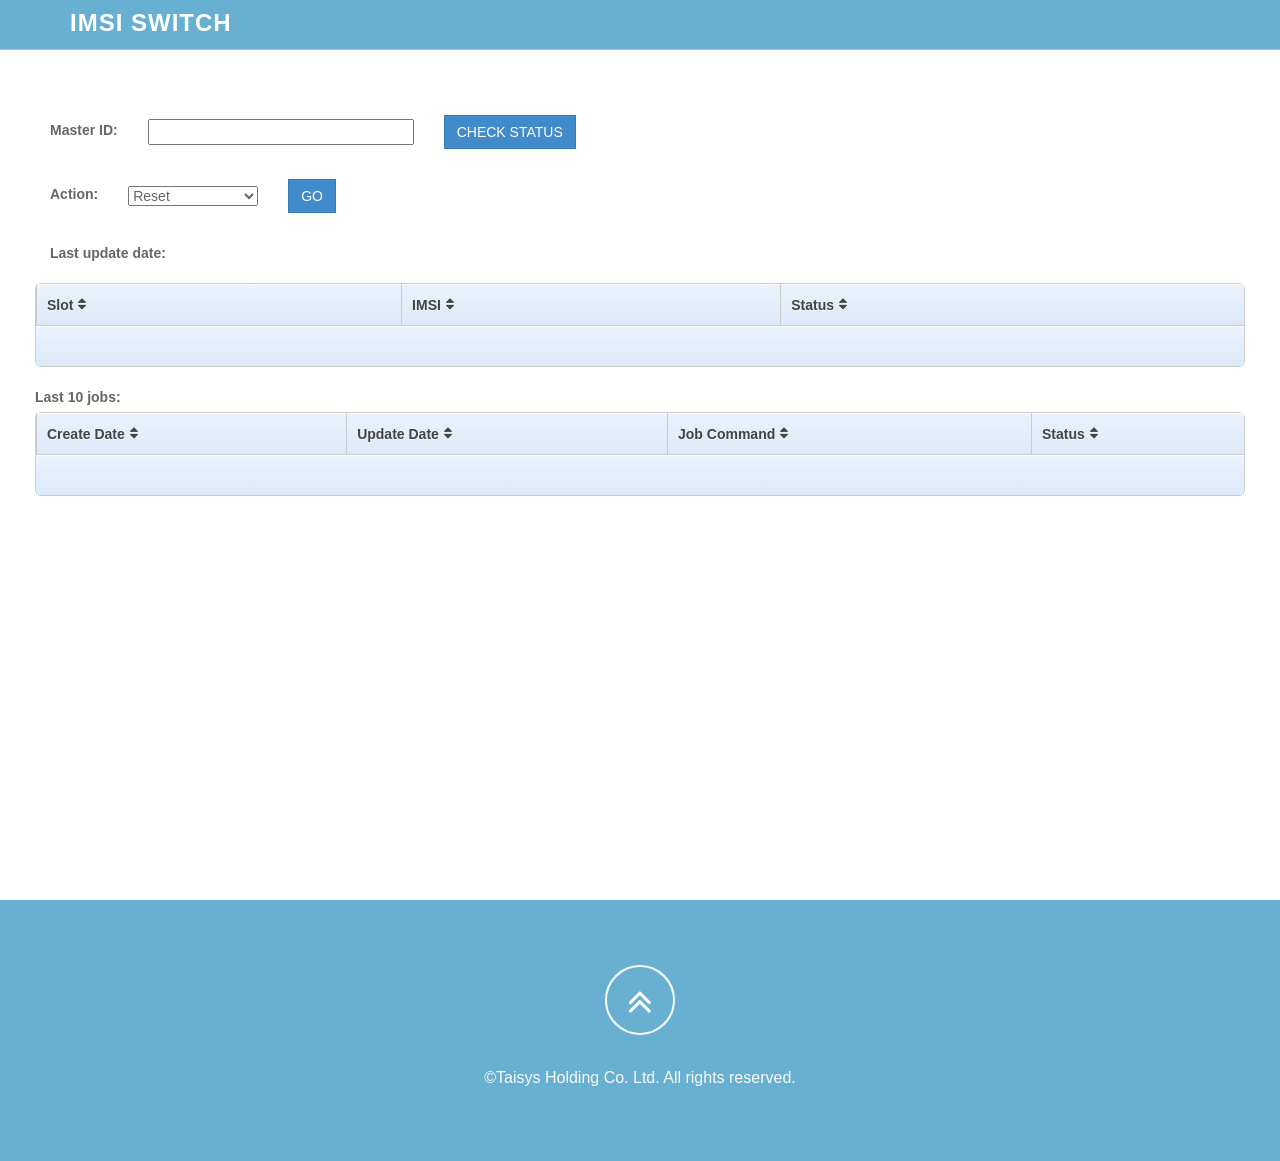
==== imsiswitch.html @ 95f52f32 "add BIP IMSI switch function" ====
﻿<!DOCTYPE html>
<html>

<head>
	<meta http-equiv="content-type" content="text/html; charset=utf-8" />
	<title>IMSI Switch</title>
	<link rel="shortcut icon" href="./images/favicon.ico" type="image/x-icon" />
    <meta name="viewport" content="width=device-width, initial-scale=1.0">
    <meta name="description" content="">
    <meta name="author" content="">

    <!-- Bootstrap Core CSS -->
    <link href="css/bootstrap.min.css" rel="stylesheet" type="text/css">

    <!-- Fonts -->
    <link href="font-awesome/css/font-awesome.min.css" rel="stylesheet" type="text/css">
	<link href="css/animate.css" rel="stylesheet" />
    <!-- Squad theme CSS -->
    <link href="css/style.css" rel="stylesheet">
	<link href="color/default.css" rel="stylesheet">
	<link rel="stylesheet" href="css/jquery-ui.min.css" type="text/css" />
	<link rel="stylesheet" href="css/footable.core.min.css" type="text/css" /><!--處理table的RWD/sorting/filtering，參考網頁：https://github.com/bradvin/FooTable -->
	<link rel="stylesheet" href="css/footable.standalone.min.css" type="text/css" /><!--處理table的RWD/sorting/filtering，參考網頁：https://github.com/bradvin/FooTable -->

</head>

<body id="page-top" data-spy="scroll" data-target=".navbar-custom">
	<!-- Preloader -->
	<div id="preloader">
		<div id="load"></div>
	</div>

	<nav class="navbar navbar-custom navbar-fixed-top top-nav-collapse" role="navigation">
		<div class="container">
			<div class="navbar-header page-scroll">
				<button type="button" class="navbar-toggle" data-toggle="collapse" data-target=".navbar-main-collapse">
					<i class="fa fa-bars"></i>
				</button>
				<div style="padding-top:10px;"><h3 id="pageName" style="margin:0 0 0 0;color:#FFFFFF;">IMSI Switch</h3></div>
			</div>
				
			<!-- Collect the nav links, forms, and other content for toggling -->
			<div class="collapse navbar-collapse navbar-right navbar-main-collapse">
				<ul id="main-menu" class="nav navbar-nav">
				</ul>
			</div>
			<!-- /.navbar-collapse -->
		</div>
		<!-- /.container -->
	</nav>

	<!-- Section: main -->
    <section id="intro" class="intro">
		<div class="row">
			<table>
				<tr>
					<td style="padding: 15px;"><label>Master ID: </label></td>
					<td style="padding: 15px;"><div><input type="text" id="txtMasterId" name="txtMasterId" maxlength="20" size="30" value="" /></div></td>
					<td style="padding: 15px;"><div><button type="button" id="btnCheckStatus" name="btnCheckStatus" class="btn btn-primary" onclick="doCheckStatus();">Check status</button></div></td>
				</tr>
			</table>
		</div>
		<div class="row">
			<table>
				<tr>
					<td style="padding: 15px;"><label>Action: </label></td>
					<td style="padding: 15px;"><div>
						<select id="selAction" name="selAction">
							<option value="r">Reset</option>
							<option value="s">Switch</option>
							<option value="sr">Switch then reset</option>
						</select>
					</div></td>
					<td style="padding: 15px;"><div><button type="button" id="btnAction" name="btnAction" class="btn btn-primary" onclick="doAction();">Go</button></div></td>
				</tr>
			</table>
		</div>
		<div class="row">
			<table>
				<tr>
					<td style="padding: 15px;"><label>Last update date: </label></td>
					<td style="padding: 15px;"><label id="lbUpdateDate" name="lbUpdateDate"></label></td>
				</tr>
			</table>
		</div>
		<div class="row">
            
			<table id="tblResult" class="with-border footable" data-page-size="50" data-limit-navigation="5">
				<thead>
					<tr><th data-class="expand">Slot</th><th>IMSI</th><th>Status</th></tr>
				</thead>
				<tbody></tbody>
				<tfoot>
					<tr>
						<td colspan="12" class="text-center">
							<ul class="pagination pagination-centered">
						</td>
					</tr>
				</tfoot>
			</table>
		</div>

		<div class="row" style="margin-top:20px;">
			<label>Last 10 jobs: </label>
		</div>
		<div class="row">
            
			<table id="tblJob" class="with-border footable" data-page-size="50" data-limit-navigation="5">
				<thead>
					<tr><th data-class="expand">Create Date</th><th>Update Date</th><th>Job Command</th><th>Status</th></tr>
				</thead>
				<tbody></tbody>
				<tfoot>
					<tr>
						<td colspan="12" class="text-center">
							<ul class="pagination pagination-centered">
						</td>
					</tr>
				</tfoot>
			</table>
		</div>
    </section>
	<!-- /Section: main -->



	<footer>
		<div class="container">
			<div class="row">
				<div class="col-md-12 col-lg-12">
					<div class="wow shake" data-wow-delay="0.4s">
					<div class="page-scroll marginbot-30">
						<a href="#intro" id="totop" class="btn btn-circle">
							<i class="fa fa-angle-double-up animated"></i>
						</a>
					</div>
					</div>
					<p>&copy;Taisys Holding Co. Ltd. All rights reserved.</p>
				</div>
			</div>	
		</div>
	</footer>

</body>
</html>

<!-- Core JavaScript Files -->
<script src="js/jquery.min.js"></script>
<script src="js/bootstrap.min.js"></script>
<script src="js/jquery.easing.min.js"></script>	
<script src="js/jquery.scrollTo.js"></script>
<script src="js/wow.min.js"></script>
<!-- Custom Theme JavaScript -->
<script src="js/custom.js"></script>

<script type="text/javascript" src="js/jquery-ui.min.js"></script>
<script type="text/javascript" src="js/jquery.blockUI.js"></script>
<script type="text/javascript" src="js/util.js"></script>
<script type="text/javascript" src="js/footable.all.min.js"></script><!--處理table的RWD/sorting/filtering，參考網頁：https://github.com/bradvin/FooTable -->

<script>
	$(function() {
		$('#tblResult').footable();
		$('#tblJob').footable();

	});

</script>

<script>
	
	function doCheckStatus(){
		var sData = "";
		var s = "";
		var tmp = "";
		var masterId = $("#txtMasterId").val();
		if (beEmpty(masterId)){
			msgBox("Please enter Master ID!");
			return;
		}

		$("#lbUpdateDate").text("");
		//$('#tblResult').data('footable').reset();
		$('#tblResult tbody').empty();
		$('#tblResult tbody').trigger('footable_redraw');
		$('#tblJob tbody').empty();
		$('#tblJob tbody').trigger('footable_redraw');

		sData = "masterId=" + masterId;
		getDataFromServer("ajaxGetDeviceStatus.jsp", sData, "json", function(data){
			if (!data.resultCode || !data.resultText){
				msgBox("Unable to get IMSI status.");
				return;
			}else{
				if (data.resultCode=="00000"){
					tmp = data.Update_Date;
					if (notEmpty(tmp)){
						$("#lbUpdateDate").text(tmp);
					}
					s = "";
					$.each( data.imsis, function(i, r) {
						s = "<tr>";
						s += "<td>" + r.Slot + "</td>";
						s += "<td>" + r.IMSI + "</td>";
						if (notEmpty(r.Status) && r.Status=="Active"){
							s += "<td><img src='images/check32.jpg'></td>";
						}else{
							s += "<td></td>";
						}
						s += "</tr>";
						$('#tblResult tbody').append(s);
					});	//$.each( data.orders, function(i, r) {
					//$('#tblResult tbody').html(s);
					$('#tblResult tbody').trigger('footable_redraw');
					//s = $('#tblResult tbody tr:not(.footable-filtered)').length;

					s = "";
					$.each( data.messages, function(i, r) {
						s = "<tr>";
						s += "<td>" + r.Create_Date + "</td>";
						s += "<td>" + r.Update_Date + "</td>";
						s += "<td>" + r.Message + "</td>";
						s += "<td>" + r.Status + "</td>";
						s += "</tr>";
						$('#tblJob tbody').append(s);
					});	//$.each( data.orders, function(i, r) {
					//$('#tblResult tbody').html(s);
					$('#tblJob tbody').trigger('footable_redraw');
					//s = $('#tblResult tbody tr:not(.footable-filtered)').length;
				}else{
					msgBox("Failed to get IMSI status:<br>" + data.resultText);
				}
			}

		});	//getDataFromServer("xxx.jsp", sData, "json", function(data){
	}	//function doCheckStatus(){

	function doAction(){
		var sData = "";
		var s = "";
		var tmp = "";
		var masterId = $("#txtMasterId").val();
		if (beEmpty(masterId)){
			msgBox("Please enter Master ID!");
			return;
		}
		var myAction = $("#selAction").val();
		if (beEmpty(myAction)){
			msgBox("Please select an action!");
			return;
		}

		sData = "masterId=" + masterId + "&action=" + myAction;
		getDataFromServer("ajaxAddNewJob.jsp", sData, "json", function(data){
			if (!data.resultCode || !data.resultText){
				msgBox("Unable to get process result.");
				return;
			}else{
				if (data.resultCode=="00000"){
					msgBox("Your job has beed added to job queue!");
					doCheckStatus();
				}else{
					msgBox("Failed to add your job:<br>" + data.resultText);
				}
			}

		});	//getDataFromServer("xxx.jsp", sData, "json", function(data){
	}	//function doAction(){

</script>
---- css/style.css ----
/* ==== Google font ==== */
/* @import url('https://fonts.googleapis.com/css?family=Lato:100,300,400,700,900,100italic,300italic,400italic,700italic,900italic|Montserrat:700|Merriweather:400italic'); */


body {
    width: 100%;
    height: 100%;
    font-family: 微軟正黑體,calibri,sans-serif;
	font-weight: 300;
    color: #666;
    background-color: #fff;
}

/****** 這是 form validation 錯誤訊息用的 ******/
.error{
	color: #FF0000;
}

html {
    width: 100%;
    height: 100%;
}

h1,
h2,
h3,
h4,
h5,
h6 {
    margin: 0 0 30px;
    text-transform: uppercase;
    font-family: 微軟正黑體,Montserrat,sans-serif;
    font-weight: 700;
    letter-spacing: 1px;
}

p {
    margin: 0 0 20px;
    font-size: 16px;
    line-height: 1.6em;
}

p.lead {
	font-weight: 600;
}

a {
    color: #28c3ab;
    -webkit-transition: all .2s ease-in-out;
    -moz-transition: all .2s ease-in-out;
    transition: all .2s ease-in-out;
}

a:hover,
a:focus {
    text-decoration: none;
    color: #176e61;
}

.light {
    font-weight: 400;
}

.navbar {
    margin-bottom: 0;
    border-bottom: 1px solid rgba(255,255,255,.3);
	
}

.navbar-brand {
    font-weight: 700;
}
.navbar-brand {
  height: 40px;
  padding: 5px 15px;
  font-size: 18px;
  line-height: 1em;
}

.navbar-brand h1{
	color: #fff;
  font-size: 20px;
  line-height: 40px;
}

.navbar-brand:focus {
    outline: 0;
}

.nav.navbar-nav {
    background-color: rgba(255,255,255,.4);
}

.navbar-custom.top-nav-collapse .nav.navbar-nav {
    background-color: rgba(0,0,0,0);
}


.navbar-custom ul.nav li a {
	font-size: 12px;
	letter-spacing: 1px;
    color: #444;
	text-transform: uppercase;
	font-weight: 700;
}

.navbar-custom.top-nav-collapse ul.nav li a {
	    -webkit-transition: all .2s ease-in-out;
    -moz-transition: all .2s ease-in-out;
    transition: all .2s ease-in-out;
	color: #fff;
}

.navbar-custom ul.nav ul.dropdown-menu {
	  border-radius: 0;	
}

.navbar-custom ul.nav ul.dropdown-menu li {
	border-bottom: 1px solid #f5f5f5;

}

.navbar-custom ul.nav ul.dropdown-menu li:last-child{
	border-bottom: none;
}

.navbar-custom ul.nav ul.dropdown-menu li a {
	padding: 10px 20px;
}

.navbar-custom ul.nav ul.dropdown-menu li a:hover {
	background: #fefefe;
}

.navbar-custom.top-nav-collapse ul.nav ul.dropdown-menu li a {
	color: #666;
}

.navbar-custom .nav li a {
    -webkit-transition: background .3s ease-in-out;
    -moz-transition: background .3s ease-in-out;
    transition: background .3s ease-in-out;
}

.navbar-custom .nav li a:hover,
.navbar-custom .nav li a:focus,
.navbar-custom .nav li.active {
    outline: 0;
    background-color: rgba(255,255,255,.2);
}
.navbar-custom .nav li a:hover,
.navbar-custom .nav li a:focus,
.navbar-custom .nav li.active {
    outline: 0;
    background-color: rgba(255,255,255,.2);
}

.navbar-toggle {
    padding: 4px 6px;
    font-size: 14px;
    color: #fff;
}

.navbar-toggle:focus,
.navbar-toggle:active {
    outline: 0;
}


/* loader */
#preloader {
    background: #ffffff;
    bottom: 0;
    height: 100%;
    left: 0;
    position: fixed;
    right: 0;
    top: 0;
    width: 100%;
    z-index: 999;
}


#loaderInner {
    background:#ffffff url(../img/spinner.gif) center center no-repeat;
    height: 60px;
    left: 50%;
    margin: -50px 0 0 -50px;
    position: absolute;
    top: 50%;
    width: 60px;
}

@keyframes boxSpin{
  0%{
    transform: translate(-10px, 0px);
  }
  25%{
    transform: translate(10px, 10px);
  }
  50%{
    transform: translate(10px, -10px);
  }
  75%{
    transform: translate(-10px, -10px);
  }
  100%{
    transform: translate(-10px, 10px);
  }
}


@keyframes shadowSpin{
  0%{
    box-shadow: 10px -10px #39CCCC, -10px 10px #FFDC00;
  }
  25%{
    box-shadow: 10px 10px #39CCCC, -10px -10px #FFDC00;
  }
  50%{
    box-shadow: -10px 10px #39CCCC, 10px -10px #FFDC00;
  }
  75%{
    box-shadow: -10px -10px #39CCCC, 10px 10px #FFDC00;
  }
  100%{
    box-shadow: 10px -10px #39CCCC, -10px 10px #FFDC00;
  }
}

#load {
	z-index: 9999;
  background-color: #FF4136;
  opacity: 0.75;
  width: 10px;
  height: 10px;
  position: absolute;
  top: 50%;
  margin: -5px auto 0 auto;
  left: 0;
  right: 0;
  border-radius: 0px;
  border: 5px solid #FF4136;
  box-shadow: 10px 0px #39CCCC, 10px 0px #01FF70;
  animation: shadowSpin 1s ease-in-out infinite;
}

/* misc */
hr {
  margin-top: 10px;
}

/* margins */
.marginbot-0{margin-bottom:0 !important;}
.marginbot-10{margin-bottom:10px !important;}
.marginbot-20{margin-bottom:20px !important;}
.marginbot-30{margin-bottom:30px !important;}
.marginbot-40{margin-bottom:40px !important;}
.marginbot-50{margin-bottom:50px !important;}

/* ===========================
--- General sections
============================ */

.home-section {
    padding-top: 110px;
    padding-bottom: 110px;
	display:block;
    position:relative;
    z-index:120;
}


.section-heading h2 {
	font-size: 40px;
}
.section-heading i {
	margin-bottom: 20px;
}


/* --- section bg var --- */

.bg-white {
	background: #fff;
}

.bg-gray {
	background: #f8f8f8;
}


.bg-dark {
	background: #575757;
}

/* --- section color var --- */

.text-light {
	color: #fff;
}

/* ===========================
--- Intro
============================ */

.intro {
	width:100%;
	position:relative;
	
	/*background: url(../img/bg1.jpg) no-repeat top center;*/
}

#intro.intro {
	padding:100px 50px 100px 50px;
}

.intro .slogan {
	text-align: center;

}

.intro .page-scroll {
	text-align: center;
}

.brand-heading {
    font-size: 40px;
}

.intro-text {
    font-size: 18px;
}

.intro .slogan h2 {
	color: #EEEEEE;
	text-shadow: none;
	font-size: 60px;
	line-height: 60px;
	font-weight: 700;
	font-family: 微軟正黑體,Montserrat, sans-serif;
	background-color: rgba(0, 0, 0, 0);
	text-decoration: none;
	text-transform: uppercase;
	border-width: 0px;
	border-color: #000;
	border-style: none;
	text-shadow: -1px 1px 5px #000;
}

.intro .slogan h4 {
	color: #fff;
	text-shadow: -1px 1px 1px #000;
}


/* ===========================
--- About
============================ */

.boxed-grey {
	background: #f9f9f9;
	padding: 20px;
}

.team h5 {
	margin-bottom: 10px;
}

.team p.subtitle {
	margin-bottom: 10px;
}

.avatar {
	margin-bottom: 20px;
}

.team-social {
	margin-left: 0;
	padding-left: 0;
	
}

.team-social {
	text-align: center;
}

.team-social li{
    display: inline-block;
	margin:0 !important;
	padding:0;
}


.team-social a{
	margin:0;
	padding:0;
    display: block;
	width: 40px;
    height: 40px;
    line-height: 40px;
    text-align: center;
    background: #3bbec0;
	color: #fff;
    -webkit-transition: background .3s ease-in-out;
    transition: background .3s ease-in-out;
}
.team-social a i{
	text-align: center;
	margin:0;
	padding:0;
}
.team-social .social-facebook a{background: #3873ae;}
.team-social .social-twitter a{background: #62c6f8;}
.team-social .social-dribble a{background: #d74980;}
.team-social .social-deviantart a{background: #8da356;}
.team-social .social-google a{background: #000;}
.team-social .social-vimeo a{background: #51a6d3;}
.team-social .social-facebook a:hover{background: #4893ce;}
.team-social .social-twitter a:hover{background: #82e6ff;}
.team-social .social-dribble a:hover{background: #f769a0;}
.team-social .social-deviantart a:hover{background: #adc376;}
.team-social .social-google a:hover{background: #333;}
.team-social .social-vimeo a:hover{background: #71c6f3;}


/* ===========================
--- Services
============================ */

.service-icon {
	margin-bottom: 20px;
}	



/* ===========================
--- Contact
============================ */

form#contact-form .form-group label {
	text-align: left !important;
	display: block;
	text-transform: uppercase;
	letter-spacing: 1px;
	font-size: 12px;
}
form#contact-form input,form#contact-form select,form#contact-form textarea {
	border-radius: 0;
	border: 1px solid #eee;
  -webkit-box-shadow: none;
          box-shadow:  none;
}

form#contact-form input:focus,form#contact-form select:focus,form#contact-form textarea:focus {
  -webkit-box-shadow: 0 1px 2px rgba(0, 0, 0, .05);
          box-shadow: 0 1px 2px rgba(0, 0, 0, .05);
}
.input-group-addon {
  background-color: #fefefe;
  border: 1px solid #eee;
  border-radius: 0;
}

.widget-contact {
	text-align: left;
}


.company-social {
	margin-left: 0;
	padding-left: 0;
	margin-top: 10px;
}

.company-social {
	text-align: left;
}

.company-social li{
    display: inline-block;
	margin:0 !important;
	padding:0;
}


.company-social a{
	margin:0;
	padding:0;
    display: block;
	width: 40px;
    height: 40px;
    line-height: 40px;
    text-align: center;
    background: #3bbec0;
	color: #fff;
    -webkit-transition: background .3s ease-in-out;
    transition: background .3s ease-in-out;
}
.company-social a i{
	text-align: center;
	margin:0;
	padding:0;
}
.company-social .social-facebook a{background: #3873ae;}
.company-social .social-twitter a{background: #62c6f8;}
.company-social .social-dribble a{background: #d74980;}
.company-social .social-deviantart a{background: #8da356;}
.company-social .social-google a{background: #000;}
.company-social .social-vimeo a{background: #51a6d3;}
.company-social .social-facebook a:hover{background: #4893ce;}
.company-social .social-twitter a:hover{background: #82e6ff;}
.company-social .social-dribble a:hover{background: #f769a0;}
.company-social .social-deviantart a:hover{background: #adc376;}
.company-social .social-google a:hover{background: #333;}
.company-social .social-vimeo a:hover{background: #71c6f3;}



/* ===========================
--- Footer
============================ */

footer {
	text-align: center;
	padding: 50px 0 ;
	
}

footer p {
	color: #f8f8f8;
}

/* ==========================
Parallax
============================= */

#parallax1{	
	background-image: url(../img/parallax/1.jpg);
}

#parallax1:after {	
	background-image: url([data-uri]);
	content: "";
	position: absolute;
	bottom: 0;
	left: 0;
	right: 0;
	top: 0;
	opacity: 0.7;
	z-index: -1;
}


#parallax2{	
	background-image: url(../img/parallax/2.jpg);

}

#parallax2:after  {	
	background-image: url([data-uri]);
	content: "";
	position: absolute;
	bottom: 0;
	left: 0;
	right: 0;
	top: 0;
	opacity: 0.7;
	z-index: -1;
}

/* ===========================
--- Table
============================ */

.with-border, .with-border th, .with-border td {
	//border-width:1px;
	//border-style:solid;
}

.with-border th, .with-border td {
	//padding-left:5px;
}

.with-border{
	width: 100%;
}

/* ===========================
--- Elements
============================ */

#detail{
	padding: 0 50px 0 50px;
}


/* ===========================
--- Elements
============================ */

.btn {
	border-radius: 0;
    text-transform: uppercase;
    font-family: 微軟正黑體,Montserrat,sans-serif;
    font-weight: 400;
    -webkit-transition: all .3s ease-in-out;
    -moz-transition: all .3s ease-in-out;
    transition: all .3s ease-in-out;
}


.btn-circle {
    width: 70px;
    height: 70px;
    margin-top: 15px;
    padding: 7px 16px;
    border: 2px solid #fff;
    border-radius: 50%;
    font-size: 40px;
    color: #fff;
    background: 0 0;
    -webkit-transition: background .3s ease-in-out;
    -moz-transition: background .3s ease-in-out;
    transition: background .3s ease-in-out;
}

.btn-circle.btn-dark {
    border: 2px solid #666;
    color: #666;
}


.btn-circle:hover,
.btn-circle:focus {
    outline: 0;
    color: #fff;
    background: rgba(255,255,255,.1);
}

.btn-circle.btn-dark :hover,
.btn-circle.btn-dark :focus {
    outline: 0;
    color: #999;
    background: #fff;
}

.btn-circle.btn-dark :hover i,
.btn-circle.btn-dark :focus i{
    color: #999;
}

.page-scroll .btn-circle i.animated {
    -webkit-transition-property: -webkit-transform;
    -webkit-transition-duration: 1s;
    -moz-transition-property: -moz-transform;
    -moz-transition-duration: 1s;
}

.page-scroll .btn-circle:hover i.animated {
    -webkit-animation-name: pulse;
    -moz-animation-name: pulse;
    -webkit-animation-duration: 1.5s;
    -moz-animation-duration: 1.5s;
    -webkit-animation-iteration-count: infinite;
    -moz-animation-iteration-count: infinite;
    -webkit-animation-timing-function: linear;
    -moz-animation-timing-function: linear;
}

@-webkit-keyframes pulse {    
    0 {
        -webkit-transform: scale(1);
        transform: scale(1);
    }

    50% {
        -webkit-transform: scale(1.2);
        transform: scale(1.2);
    }

    100% {
        -webkit-transform: scale(1);
        transform: scale(1);
    }
}

@-moz-keyframes pulse {    
    0 {
        -moz-transform: scale(1);
        transform: scale(1);
    }

    50% {
        -moz-transform: scale(1.2);
        transform: scale(1.2);
    }

    100% {
        -moz-transform: scale(1);
        transform: scale(1);
    }
}


#text {
    color: #fff;
    background: #ffcc00;
}

#map {
	height: 500px;
}


.btn-skin:hover,
.btn-skin:focus,
.btn-skin:active,
.btn-skin.active {
  color: #fff;
  background-color: #666;
  border-color: #666;
}


.btn-default:hover,
.btn-default:focus {
    border: 1px solid #28c3ab;
    outline: 0;
    color: #000;
    background-color: #28c3ab;
}

.btn-huge {
    padding: 25px;
    font-size: 26px;
}

.banner-social-buttons {
    margin-top: 0;
}


/* Media queries */

@media(min-width:767px) {

    .navbar {
        padding: 20px 0;
        border-bottom: 0;
        letter-spacing: 1px;
        background: 0 0;
        -webkit-transition: background .5s ease-in-out,padding .5s ease-in-out;
        -moz-transition: background .5s ease-in-out,padding .5s ease-in-out;
        transition: background .5s ease-in-out,padding .5s ease-in-out;
    }

    .top-nav-collapse {
        padding: 0;
        background-color: #000;
    }

    .navbar-custom.top-nav-collapse {
        border-bottom: 1px solid rgba(255,255,255,.3);
    }
	
    .intro {
        height: auto;
        min-height: 100%;
        padding: 0;
    }

    .brand-heading {
        font-size: 100px;
    }
	

    .intro-text {
        font-size: 25px;
    }


}
@media (max-width:768px) {
	
	.team.boxed-grey {
		margin-bottom: 30px;
	}
	
	.boxed-grey {
		margin-bottom: 30px;
	}

	
}

@media (max-width:480px) {

	.navbar-custom .nav.navbar-nav {
    background-color: rgba(255,255,255,.4);
	}
	
	.navbar.navbar-custom.navbar-fixed-top {
		margin-bottom: 30px;
	}
	
	.tp-banner-container {
		padding-top:40px;
	}

	.page-scroll a.btn-circle {
		width: 40px;
		height: 40px;
		margin-top: 10px;
		padding: 7px 0;
		border: 2px solid #fff;
		border-radius: 50%;
		font-size: 20px;
	}
	
}
---- color/default.css ----
a,.tp-caption a.btn:hover {
	color: #67b0d1;
}
.top-nav-collapse {
	background: #67b0d1;
}

.navbar-custom ul.nav ul.dropdown-menu li a:hover {
	color: #67b0d1;
}

.owl-theme .owl-controls .owl-page.active span,
.owl-theme .owl-controls.clickable .owl-page:hover span {
    background-color: #67b0d1;
}

.widget-avatar .avatar:hover {
    border: 5px solid #67b0d1;
}

.bg-skin {
	background: #67b0d1;
}

form#contact-form input:focus,form#contact-form select:focus,form#contact-form textarea:focus {
	border-color: #67b0d1;
}

footer {
    background-color: #67b0d1;
}

.btn-skin {
  color: #fff;
  background-color: #67b0d1;
  border-color: #67b0d1;
}
---- css/footable.core.min.css ----
@font-face{font-family:'footable';src:url('fonts/footable.eot');src:url('fonts/footable.eot?#iefix') format('embedded-opentype'),url('fonts/footable.woff') format('woff'),url('fonts/footable.ttf') format('truetype'),url('fonts/footable.svg#footable') format('svg');font-weight:normal;font-style:normal}@media screen and (-webkit-min-device-pixel-ratio:0){@font-face{font-family:'footable';src:url('fonts/footable.svg#footable') format('svg');font-weight:normal;font-style:normal}}.footable{width:100%}.footable.breakpoint>tbody>tr.footable-detail-show>td{border-bottom:0}.footable.breakpoint>tbody>tr.footable-detail-show>td>span.footable-toggle:before{content:"\e001"}.footable.breakpoint>tbody>tr:hover:not(.footable-row-detail){cursor:pointer}.footable.breakpoint>tbody>tr>td.footable-cell-detail{background:#eee;border-top:0}.footable.breakpoint>tbody>tr>td>span.footable-toggle{display:inline-block;font-family:'footable';speak:none;font-style:normal;font-weight:normal;font-variant:normal;text-transform:none;-webkit-font-smoothing:antialiased;padding-right:5px;font-size:14px;color:#888}.footable.breakpoint>tbody>tr>td>span.footable-toggle:before{content:"\e000"}.footable.breakpoint.toggle-circle>tbody>tr.footable-detail-show>td>span.footable-toggle:before{content:"\e005"}.footable.breakpoint.toggle-circle>tbody>tr>td>span.footable-toggle:before{content:"\e004"}.footable.breakpoint.toggle-circle-filled>tbody>tr.footable-detail-show>td>span.footable-toggle:before{content:"\e003"}.footable.breakpoint.toggle-circle-filled>tbody>tr>td>span.footable-toggle:before{content:"\e002"}.footable.breakpoint.toggle-square>tbody>tr.footable-detail-show>td>span.footable-toggle:before{content:"\e007"}.footable.breakpoint.toggle-square>tbody>tr>td>span.footable-toggle:before{content:"\e006"}.footable.breakpoint.toggle-square-filled>tbody>tr.footable-detail-show>td>span.footable-toggle:before{content:"\e009"}.footable.breakpoint.toggle-square-filled>tbody>tr>td>span.footable-toggle:before{content:"\e008"}.footable.breakpoint.toggle-arrow>tbody>tr.footable-detail-show>td>span.footable-toggle:before{content:"\e00f"}.footable.breakpoint.toggle-arrow>tbody>tr>td>span.footable-toggle:before{content:"\e011"}.footable.breakpoint.toggle-arrow-small>tbody>tr.footable-detail-show>td>span.footable-toggle:before{content:"\e013"}.footable.breakpoint.toggle-arrow-small>tbody>tr>td>span.footable-toggle:before{content:"\e015"}.footable.breakpoint.toggle-arrow-circle>tbody>tr.footable-detail-show>td>span.footable-toggle:before{content:"\e01b"}.footable.breakpoint.toggle-arrow-circle>tbody>tr>td>span.footable-toggle:before{content:"\e01d"}.footable.breakpoint.toggle-arrow-circle-filled>tbody>tr.footable-detail-show>td>span.footable-toggle:before{content:"\e00b"}.footable.breakpoint.toggle-arrow-circle-filled>tbody>tr>td>span.footable-toggle:before{content:"\e00d"}.footable.breakpoint.toggle-arrow-tiny>tbody>tr.footable-detail-show>td>span.footable-toggle:before{content:"\e01f"}.footable.breakpoint.toggle-arrow-tiny>tbody>tr>td>span.footable-toggle:before{content:"\e021"}.footable.breakpoint.toggle-arrow-alt>tbody>tr.footable-detail-show>td>span.footable-toggle:before{content:"\e017"}.footable.breakpoint.toggle-arrow-alt>tbody>tr>td>span.footable-toggle:before{content:"\e019"}.footable.breakpoint.toggle-medium>tbody>tr>td>span.footable-toggle{font-size:18px}.footable.breakpoint.toggle-large>tbody>tr>td>span.footable-toggle{font-size:24px}.footable>thead>tr>th{-webkit-touch-callout:none;-webkit-user-select:none;-khtml-user-select:none;-moz-user-select:-moz-none;-ms-user-select:none;user-select:none}.footable>thead>tr>th.footable-sortable:hover{cursor:pointer}.footable>thead>tr>th.footable-sorted>span.footable-sort-indicator:before{content:"\e013"}.footable>thead>tr>th.footable-sorted-desc>span.footable-sort-indicator:before{content:"\e012"}.footable>thead>tr>th>span.footable-sort-indicator{display:inline-block;font-family:'footable';speak:none;font-style:normal;font-weight:normal;font-variant:normal;text-transform:none;-webkit-font-smoothing:antialiased;padding-left:5px}.footable>thead>tr>th>span.footable-sort-indicator:before{content:"\e022"}.footable>tfoot .pagination{margin:0}.footable.no-paging .hide-if-no-paging{display:none}.footable-row-detail-inner{display:table}.footable-row-detail-row{display:table-row;line-height:1.5em}.footable-row-detail-group{display:block;line-height:2em;font-size:1.2em;font-weight:bold}.footable-row-detail-name{display:table-cell;font-weight:bold;padding-right:.5em}.footable-row-detail-value{display:table-cell}.footable-odd{background-color:#f7f7f7}
---- css/footable.standalone.min.css ----
.footable{border-collapse:separate;border-spacing:0;border:1px solid #ccc;-moz-border-radius:6px;-webkit-border-radius:6px;border-radius:6px;font-family:'trebuchet MS','Lucida sans',Arial;font-size:14px;color:#444;background:#fff}.footable>thead>tr:first-child>th.footable-first-column,.footable>thead>tr:first-child>td.footable-first-column{-moz-border-radius:6px 0 0 0;-webkit-border-radius:6px 0 0 0;border-radius:6px 0 0 0}.footable>thead>tr:first-child>th.footable-last-column,.footable>thead>tr:first-child>td.footable-last-column{-moz-border-radius:0 6px 0 0;-webkit-border-radius:0 6px 0 0;border-radius:0 6px 0 0}.footable>thead>tr:first-child>th.footable-first-column.footable-last-column,.footable>thead>tr:first-child>td.footable-first-column.footable-last-column{-moz-border-radius:6px 6px 0 0;-webkit-border-radius:6px 6px 0 0;border-radius:6px 6px 0 0}.footable>thead>tr>th{border-left:1px solid #ccc;border-top:1px solid #ccc;padding:10px;text-align:left}.footable>thead>tr>th,.footable>thead>tr>td{background-color:#dce9f9;background-image:-webkit-gradient(linear,left top,left bottom,from(#ebf3fc),to(#dce9f9));background-image:-webkit-linear-gradient(top,#ebf3fc,#dce9f9);background-image:-moz-linear-gradient(top,#ebf3fc,#dce9f9);background-image:-ms-linear-gradient(top,#ebf3fc,#dce9f9);background-image:-o-linear-gradient(top,#ebf3fc,#dce9f9);background-image:linear-gradient(to bottom,#ebf3fc,#dce9f9);-webkit-box-shadow:0 1px 0 rgba(255,255,255,0.8) inset;-moz-box-shadow:0 1px 0 rgba(255,255,255,0.8) inset;box-shadow:0 1px 0 rgba(255,255,255,0.8) inset;border-top:0;text-shadow:0 1px 0 rgba(255,255,255,0.5)}.footable>thead>tr>th.footable-first-column,.footable>thead>tr>td.footable-first-column{border-left:none}.footable.breakpoint>tbody>tr.footable-row-detail{background:#eee}.footable.breakpoint>tbody>tr.footable-row-detail>.footable-row-detail-cell{border-left:none}.footable>tbody img{vertical-align:middle}.footable>tbody>tr:hover{background:#fbf8e9}.footable>tbody>tr:last-child>td.footable-first-column{-moz-border-radius:0 0 0 6px;-webkit-border-radius:0 0 0 6px;border-radius:0 0 0 6px}.footable>tbody>tr:last-child>td.footable-last-column{-moz-border-radius:0 0 6px 0;-webkit-border-radius:0 0 6px 0;border-radius:0 0 6px 0}.footable>tbody>tr:last-child>td.footable-first-column.footable-last-column{-moz-border-radius:0 0 6px 6px;-webkit-border-radius:0 0 6px 6px;border-radius:0 0 6px 6px}.footable>tbody>tr>td{border-top:1px solid #ccc;border-left:1px solid #ccc;padding:2px;text-align:left}.footable>tbody>tr>td.footable-first-column{border-left:none}.footable>tfoot>tr>th,.footable>tfoot>tr>td{background-color:#dce9f9;background-image:-webkit-gradient(linear,left top,left bottom,from(#ebf3fc),to(#dce9f9));background-image:-webkit-linear-gradient(top,#ebf3fc,#dce9f9);background-image:-moz-linear-gradient(top,#ebf3fc,#dce9f9);background-image:-ms-linear-gradient(top,#ebf3fc,#dce9f9);background-image:-o-linear-gradient(top,#ebf3fc,#dce9f9);background-image:linear-gradient(to bottom,#ebf3fc,#dce9f9);-webkit-box-shadow:0 1px 0 rgba(255,255,255,0.8) inset;-moz-box-shadow:0 1px 0 rgba(255,255,255,0.8) inset;box-shadow:0 1px 0 rgba(255,255,255,0.8) inset;border-top:1px solid #ccc;text-shadow:0 1px 0 rgba(255,255,255,0.5);padding:10px}.footable .pagination{margin:20px 0}.footable .pagination>ul{display:inline-block;margin:0;padding:0;-moz-border-radius:6px;-webkit-border-radius:6px;border-radius:6px;-webkit-box-shadow:none;-moz-box-shadow:none;box-shadow:none;background-color:#fff}.footable .pagination>ul>li{display:inline}.footable .pagination>ul>li>a,.footable .pagination>ul>li>span{float:left;padding:4px 12px;line-height:20px;text-decoration:none;border:1px solid #ccc;border-left-width:0}.footable .pagination>ul>li:first-child>a,.footable .pagination>ul>li:first-child>span{-webkit-border-bottom-left-radius:4px;-moz-border-radius-bottomleft:4px;border-bottom-left-radius:4px;-webkit-border-top-left-radius:4px;-moz-border-radius-topleft:4px;border-top-left-radius:4px;border-left-width:1px}.footable .pagination>ul>li:last-child>a,.footable .pagination>ul>li:last-child>span{-webkit-border-top-right-radius:4px;-moz-border-radius-topright:4px;border-top-right-radius:4px;-webkit-border-bottom-right-radius:4px;-moz-border-radius-bottomright:4px;border-bottom-right-radius:4px}.footable .pagination>ul>li>a:hover,.footable .pagination>ul>li>a:focus,.footable .pagination>ul>.active>a,.footable .pagination>ul>.active>span{background-color:#eee}.footable .pagination>ul>.active>a,.footable .pagination>ul>.active>span{color:#444;cursor:default}.footable .pagination>ul>.disabled>span,.footable .pagination>ul>.disabled>a,.footable .pagination>ul>.disabled>a:hover,.footable .pagination>ul>.disabled>a:focus{color:#ccc;cursor:default;background-color:#ebf3fc}.footable .pagination.pagination-centered{text-align:center}.footable .pagination.pagination-right{text-align:center}.footable-odd{background-color:#f7f7f7}
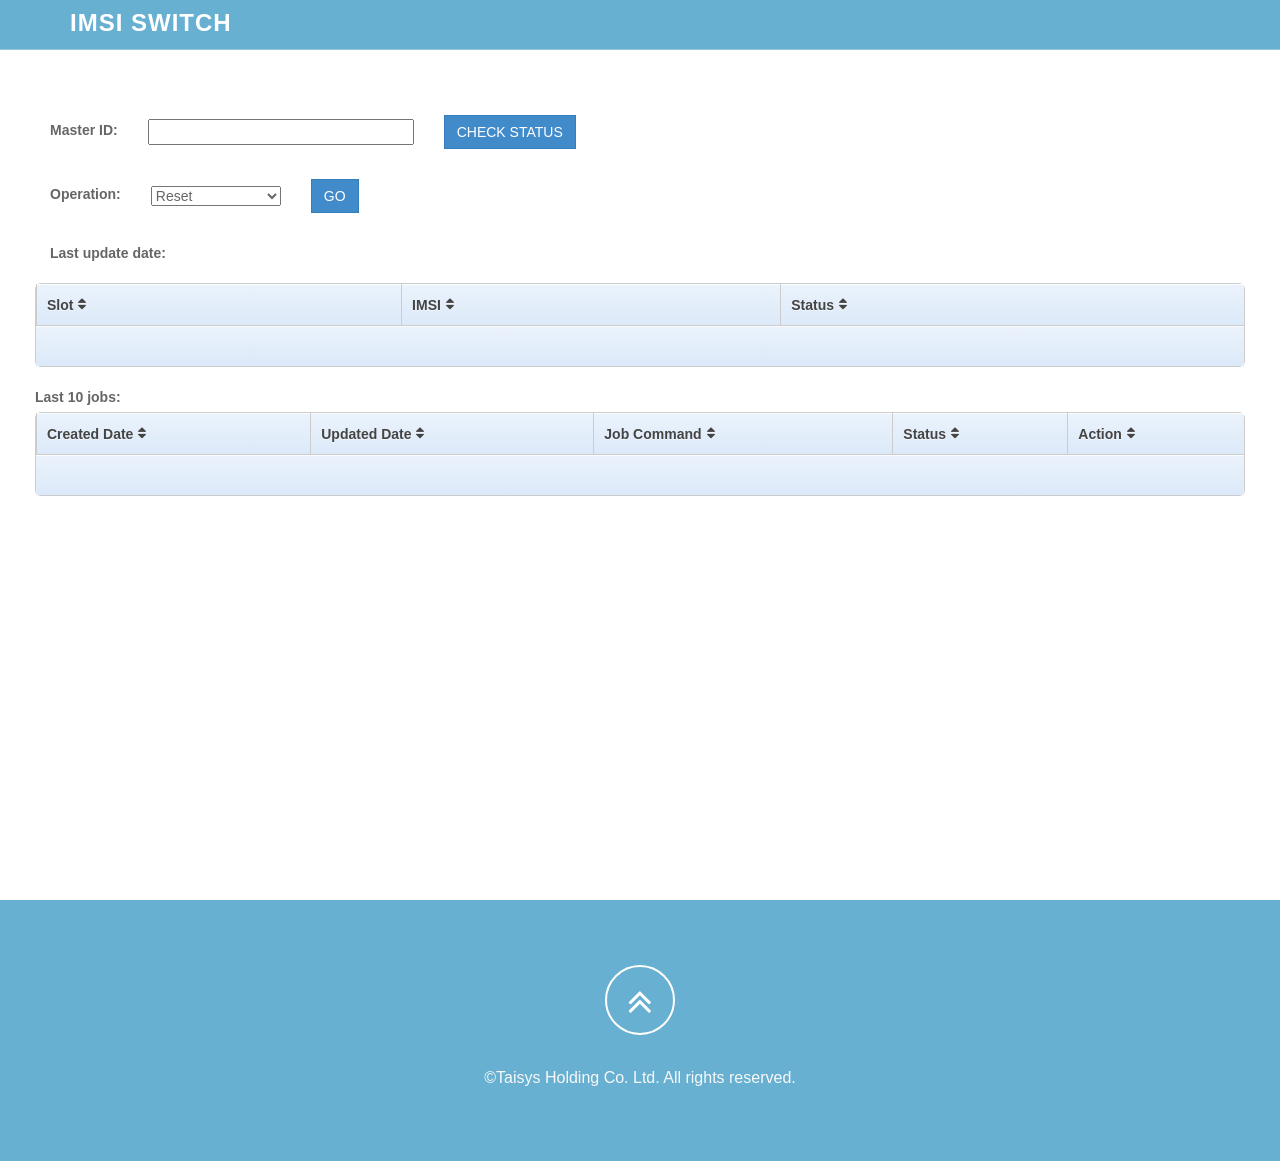
==== commit a0e13be8: "Add cancel job function, also add SendOta for Tapas" ====
--- a/imsiswitch.html
+++ b/imsiswitch.html
@@ -63,7 +63,7 @@
 		<div class="row">
 			<table>
 				<tr>
-					<td style="padding: 15px;"><label>Action: </label></td>
+					<td style="padding: 15px;"><label>Operation: </label></td>
 					<td style="padding: 15px;"><div>
 						<select id="selAction" name="selAction">
 							<option value="r">Reset</option>
@@ -107,7 +107,7 @@
             
 			<table id="tblJob" class="with-border footable" data-page-size="50" data-limit-navigation="5">
 				<thead>
-					<tr><th data-class="expand">Create Date</th><th>Update Date</th><th>Job Command</th><th>Status</th></tr>
+					<tr><th data-class="expand">Created Date</th><th>Updated Date</th><th>Job Command</th><th>Status</th><th>Action</th></tr>
 				</thead>
 				<tbody></tbody>
 				<tfoot>
@@ -221,6 +221,11 @@
 						s += "<td>" + r.Update_Date + "</td>";
 						s += "<td>" + r.Message + "</td>";
 						s += "<td>" + r.Status + "</td>";
+						if (notEmpty(r.Status) && r.Status=="Init"){
+							s += "<td>" + "<div><button type='button' onclick='doAction(\"" + r.id + "\")'>Cancel</button></div>" + "</td>";
+						}else{
+							s += "<td>" + "&nbsp;" + "</td>";
+						}
 						s += "</tr>";
 						$('#tblJob tbody').append(s);
 					});	//$.each( data.orders, function(i, r) {
@@ -235,32 +240,39 @@
 		});	//getDataFromServer("xxx.jsp", sData, "json", function(data){
 	}	//function doCheckStatus(){
 
-	function doAction(){
+	function doAction(myAction){
 		var sData = "";
 		var s = "";
 		var tmp = "";
+		var rid = "";
 		var masterId = $("#txtMasterId").val();
 		if (beEmpty(masterId)){
 			msgBox("Please enter Master ID!");
 			return;
 		}
-		var myAction = $("#selAction").val();
+		
 		if (beEmpty(myAction)){
-			msgBox("Please select an action!");
-			return;
+			myAction = $("#selAction").val();
+			if (beEmpty(myAction)){
+				msgBox("Please select an operation!");
+				return;
+			}
+		}else{
+			rid = myAction;
+			myAction = "c";
 		}
 
-		sData = "masterId=" + masterId + "&action=" + myAction;
+		sData = "masterId=" + masterId + "&action=" + myAction + "&rid=" + rid;
 		getDataFromServer("ajaxAddNewJob.jsp", sData, "json", function(data){
 			if (!data.resultCode || !data.resultText){
 				msgBox("Unable to get process result.");
 				return;
 			}else{
 				if (data.resultCode=="00000"){
-					msgBox("Your job has beed added to job queue!");
+					msgBox("Your job has been processed successfully!");
 					doCheckStatus();
 				}else{
-					msgBox("Failed to add your job:<br>" + data.resultText);
+					msgBox("Failed to process your job:<br>" + data.resultText);
 				}
 			}
 
